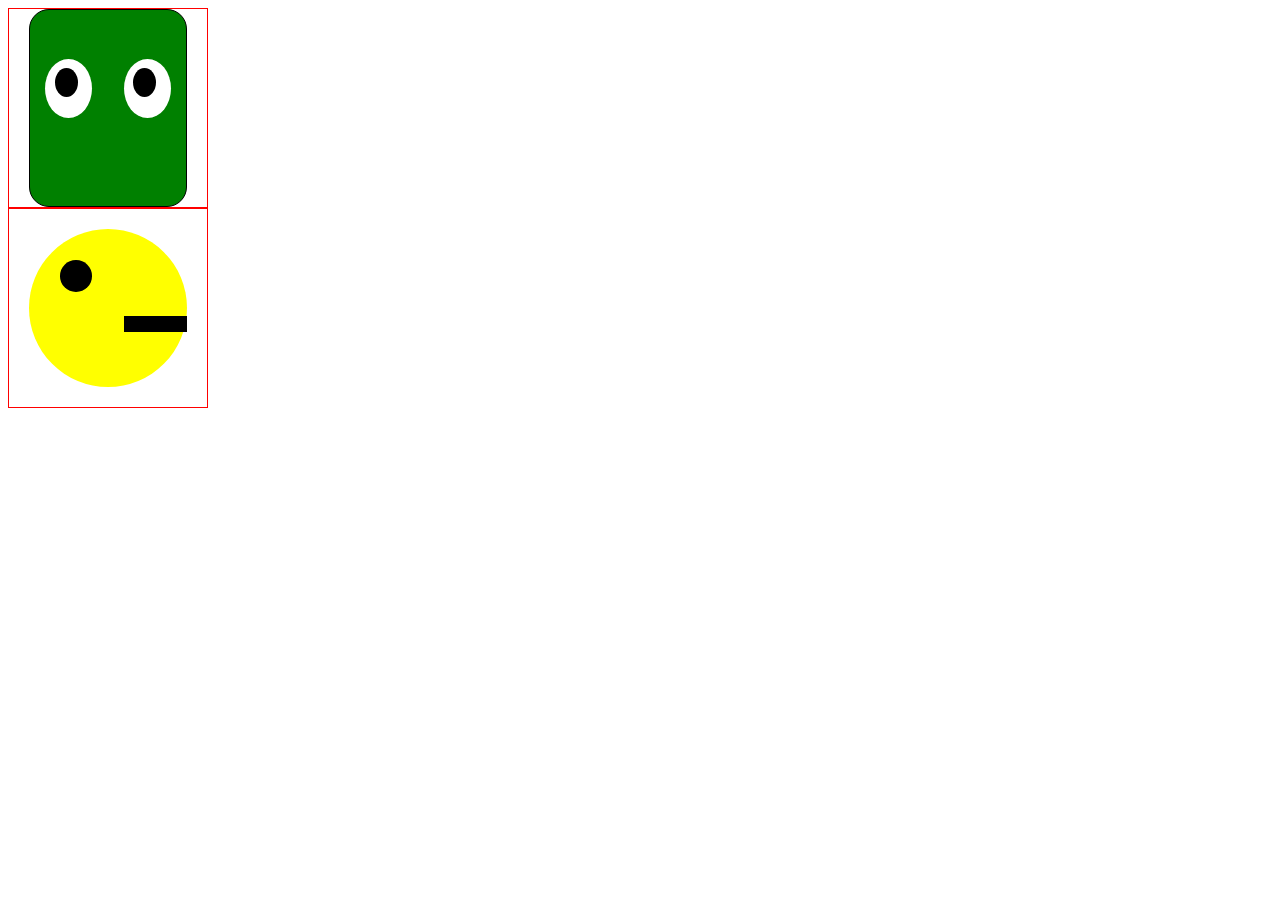
==== index.html @ 8e48d969 "Create ghost and pacman" ====
<!DOCTYPE html>
<html>
    <head>
        <title>PacMan Game V2</title>
        <link rel="stylesheet" href="style.css">
    </head>
    <body>
        <div class="boxStart">
            <div class="ghost">
                <div class="eyes eyeleft"></div>
                <div class="eyes eyeright"></div>
            </div>
        </div>

        <div class="boxStart">
            <div class="pacman">
                <div class="eye"></div>
                <div class="mouth"></div>
            </div>
        </div>

        <div class="grid"></div>

        <script src="app.js"></script>
    </body>
</html>
---- style.css ----
*{
    box-sizing: border-box;   
}

.boxStart{
    position: relative;
    height: 200px;
    width: 200px;
    border: 1px solid red;
}

.ghost{
    position: absolute;
    height: 100%;
    width: 80%;
    top: 0;
    left: 10%;
    border: 1px solid black;
    border-radius: 20px;
    background-color: green;
    z-index: 3;
}

.eyes{
    position: absolute;
    display: inline-block;
    height: 30%;
    width: 30%;
    border-radius: 50%;
    bottom: 45%;
    background-color: white;
}

.eyeleft{
    left: 10%;
}

.eyeright{
    right: 10%;
}

.eyes:after{
    position: absolute;
    bottom: 35%;
    content: " ";
    background-color: black;
    height: 50%;
    width: 50%;
    left: 20%;
    border-radius: 50%;
}

.pacman{
    z-index: 2;
    position: absolute;
    height: 80%;
    width: 80%;
    top: 10%;
    left: 10%;
    border-radius: 50%;
    background-color: yellow;
}

.eye{
    position: absolute;
    left: 20%;
    top: 20%;
    width: 20%;
    background-color: black;
    border-radius: 50%;
    height: 20%;
}

.mouth{
    position: absolute;
    left: 60%;
    bottom: 35%;
    width: 40%;
    background-color: black;
    height: 10%;
}
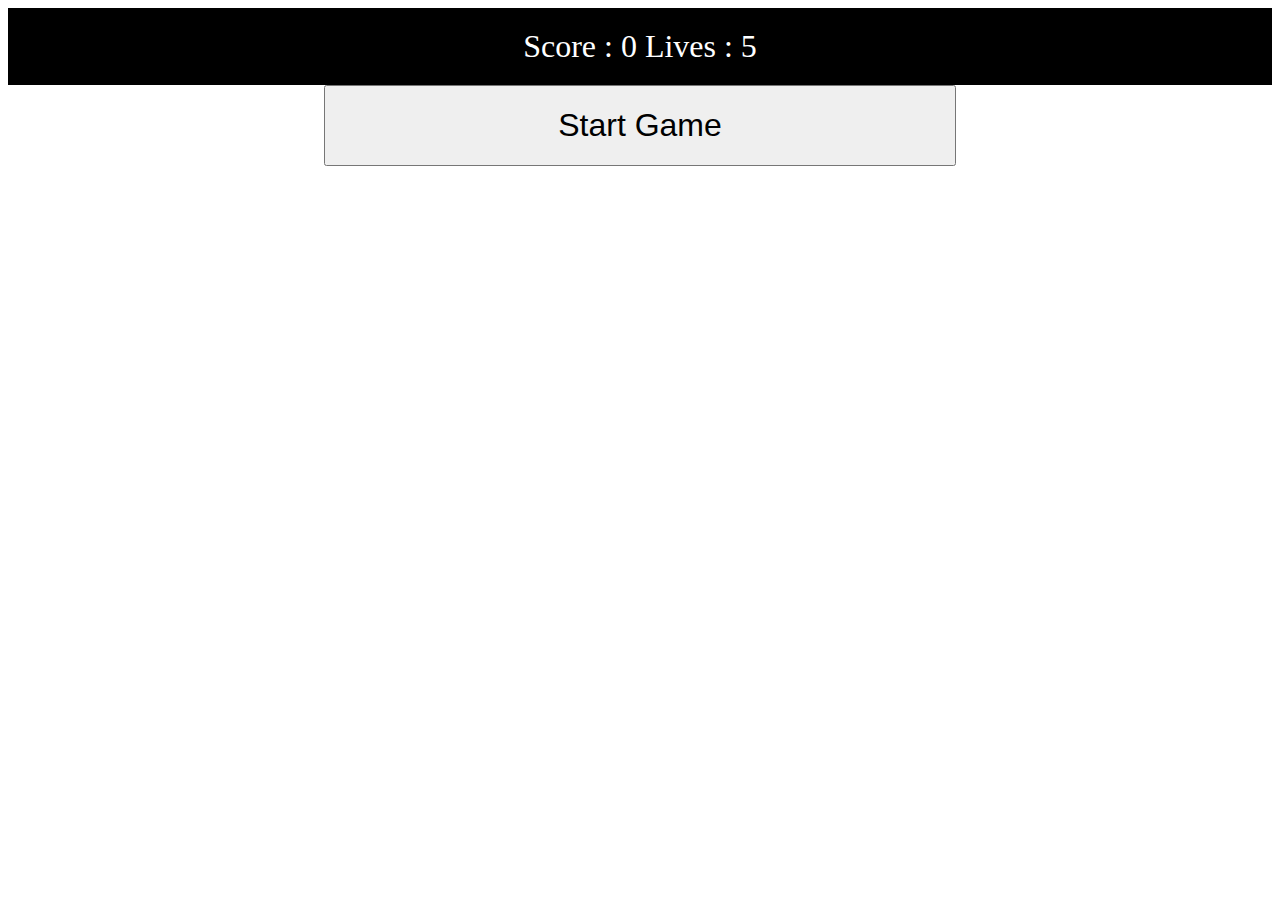
==== commit 6db26ddd: "Game from sourcecode" ====
--- a/index.html
+++ b/index.html
@@ -5,22 +5,24 @@
         <link rel="stylesheet" href="style.css">
     </head>
     <body>
-        <div class="boxStart">
-            <div class="ghost">
-                <div class="eyes eyeleft"></div>
-                <div class="eyes eyeright"></div>
-            </div>
+        
+        <div class="scoreBoard">
+            <span class="score">Score : 0</span>
+            <span class="lives">Lives : 5</span>
         </div>
+        <div class="grid"></div>
+        <button class="btn">Start Game</button>        
 
-        <div class="boxStart">
-            <div class="pacman">
-                <div class="eye"></div>
-                <div class="mouth"></div>
-            </div>
+        <div class="ghost">
+            <div class="eyes eyeleft"></div>
+            <div class="eyes eyeright"></div>
         </div>
-
-        <div class="grid"></div>
-
+         
+        <div class="pacman">
+            <div class="eye"></div>
+            <div class="mouth"></div>
+        </div>
+      
         <script src="app.js"></script>
     </body>
 </html>--- a/style.css
+++ b/style.css
@@ -7,6 +7,7 @@
     height: 200px;
     width: 200px;
     border: 1px solid red;
+    background-color: black;
 }
 
 .ghost{
@@ -19,6 +20,14 @@
     border-radius: 20px;
     background-color: green;
     z-index: 3;
+}
+
+.btn{
+    font-size: 2em;
+    width: 50%;
+    display: block;
+    padding: 20px;
+    margin: auto;
 }
 
 .eyes{
@@ -78,4 +87,55 @@
     width: 40%;
     background-color: black;
     height: 10%;
+}
+
+.dot{
+    position: absolute;
+    left: 35%;
+    top: 35%;
+    width: 25%;
+    height: 25%;
+    border: 1px solid black;
+    background-color: white;
+    border-radius: 50%;
+}
+
+.superdot{
+    position: absolute;
+    left: 25%;
+    top: 25%;
+    width: 50%;
+    height: 50%;
+    background-color: goldenrod;
+    border-radius: 50%;
+}
+
+.wall{
+    background-color: lightskyblue;
+    width: 100%;
+    height: 100%;
+}
+
+.grid{
+    margin: auto;
+    padding-top: 40px;
+    justify-content: center;
+    display: grid;
+    cursor: grab;
+    background-color: black;
+    overflow: hidden;
+}
+
+.box{
+    font-size: 3rem;
+    text-align: center;
+    position: relative;
+}
+
+.scoreBoard{
+    background-color: black;
+    text-align: center;
+    font-size: 2em;
+    color: white;
+    padding: 20px;
 }